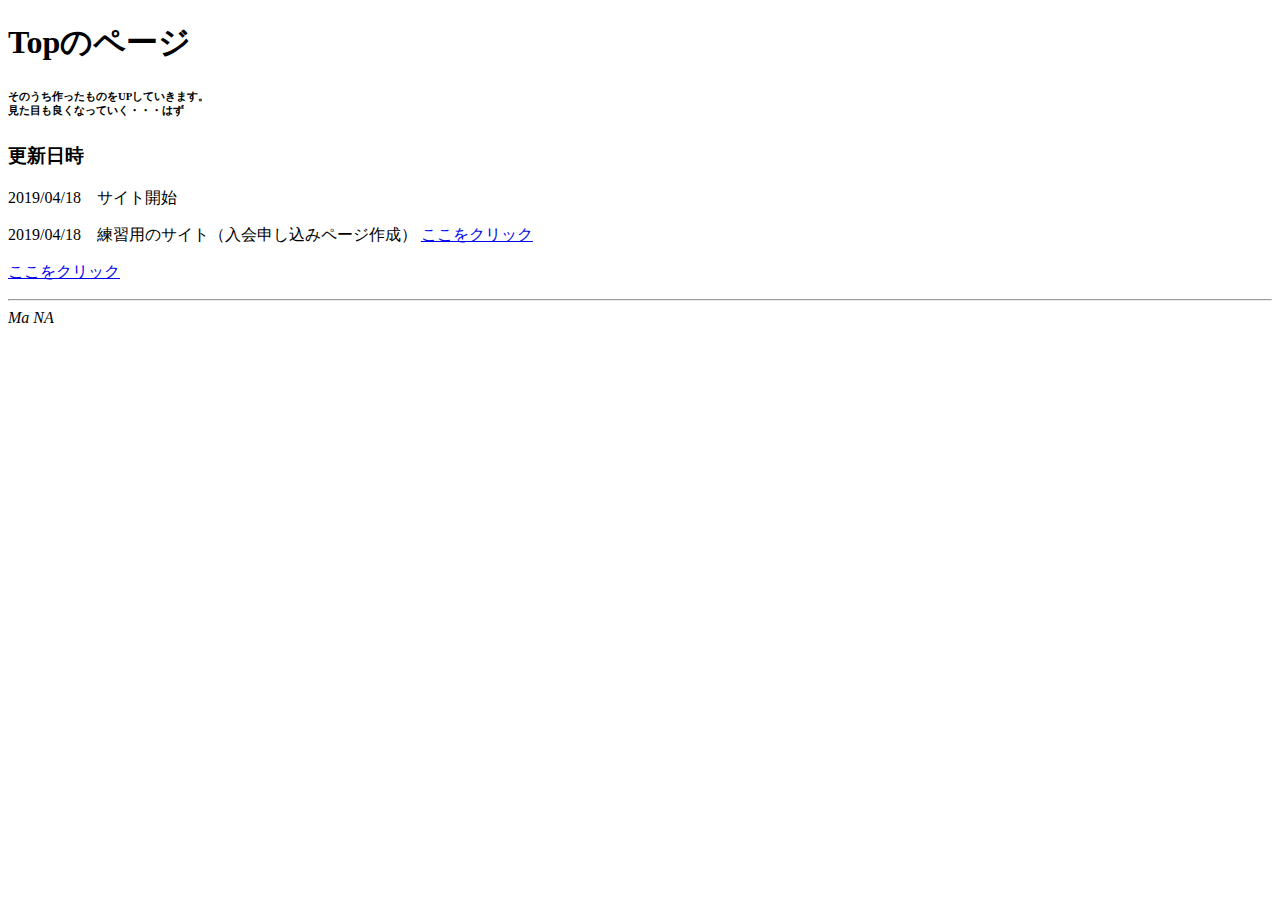
==== index.html @ 062f05b7 "Update index.html" ====
<!DOCTYPE html>
<html lang="ja">
	<head>
		<meta charset="UTF-8">
		<meta http-equiv="content-language" content="ja">
		<title>index</title>
		<link rel="stylesheet" type"text/css" href="indextemporary.css">
	</head>

	<body>
		<div id="countainer">
			<header>
				<h1>Topのページ<h1>
			</header>
			<h6>そのうち作ったものをUPしていきます。<br>
					見た目も良くなっていく・・・はず</h6>
			<div>
				<h3>更新日時</h3>
				<p>
					2019/04/18　サイト開始
				</p>
				<p>
					2019/04/18　練習用のサイト（入会申し込みページ作成）
					<a href="./practiceworks/k/chapter2">ここをクリック</a>
				</p>
				<p>
					
					<a href="./practiceworks/k/chapter2">ここをクリック</a>
				</p>
			</div>
			<!--
			<nav>
				<ul>
					<li><a href="./ver1/ver1index.html">情報表現演習ver.1</a></li>
					<li><a href="./ver2/ver2index.html">情報表現演習ver.2</a></li>
				</ul>
			</nav>
			<div class ="main">
				<p>情報表現演習で作ったページです。<p/>
				-->
			<footer>
				<hr>
				<address>Ma NA</address>
			</footer>
		</div>
	</body>
</html>
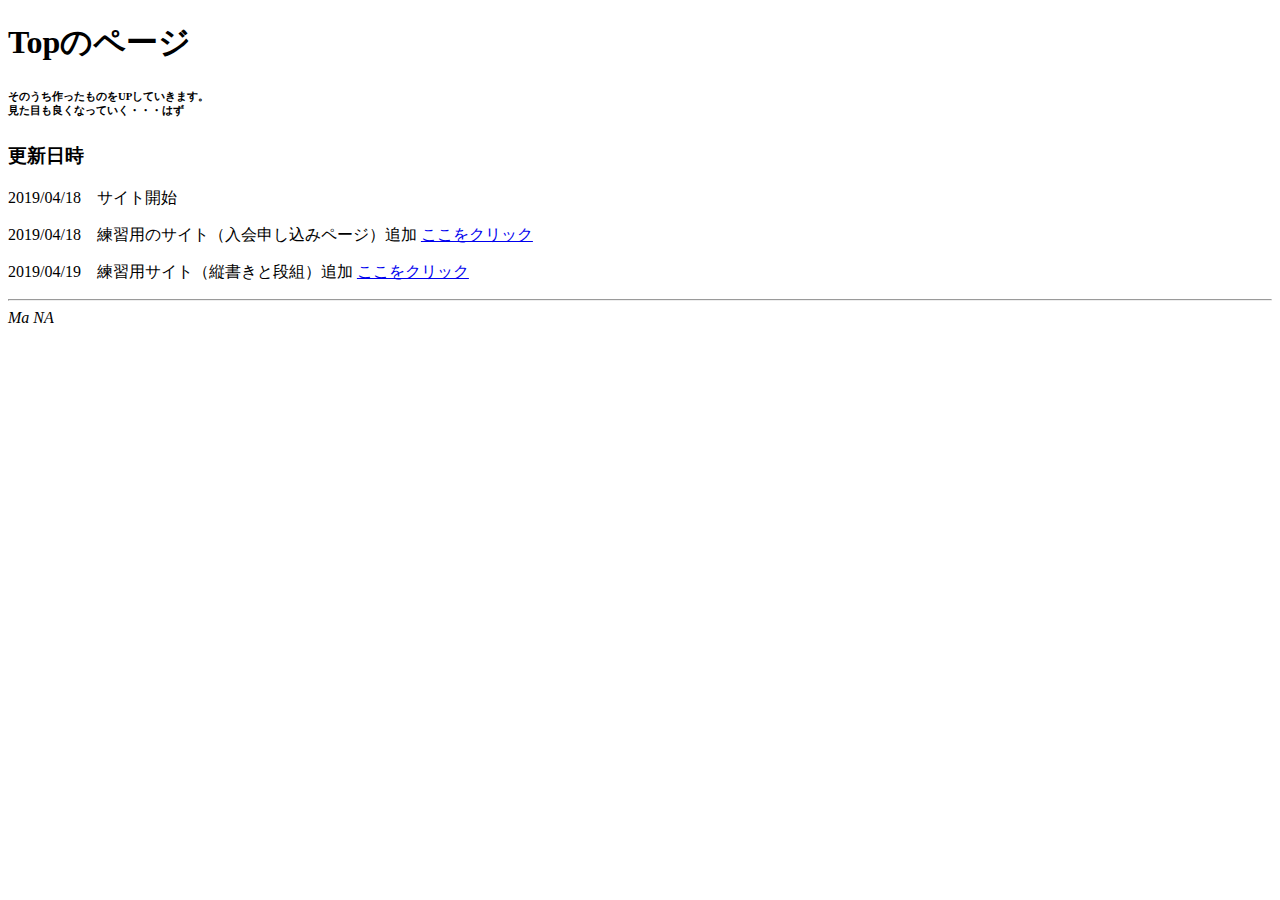
==== commit 469416cf: "Update index.html" ====
--- a/index.html
+++ b/index.html
@@ -20,12 +20,12 @@
 					2019/04/18　サイト開始
 				</p>
 				<p>
-					2019/04/18　練習用のサイト（入会申し込みページ作成）
+					2019/04/18　練習用のサイト（入会申し込みページ）追加
 					<a href="./practiceworks/k/chapter2">ここをクリック</a>
 				</p>
 				<p>
-					
-					<a href="./practiceworks/k/chapter2">ここをクリック</a>
+					2019/04/19　練習用サイト（縦書きと段組）追加
+					<a href="./practiceworks/other/vertical_column">ここをクリック</a>
 				</p>
 			</div>
 			<!--
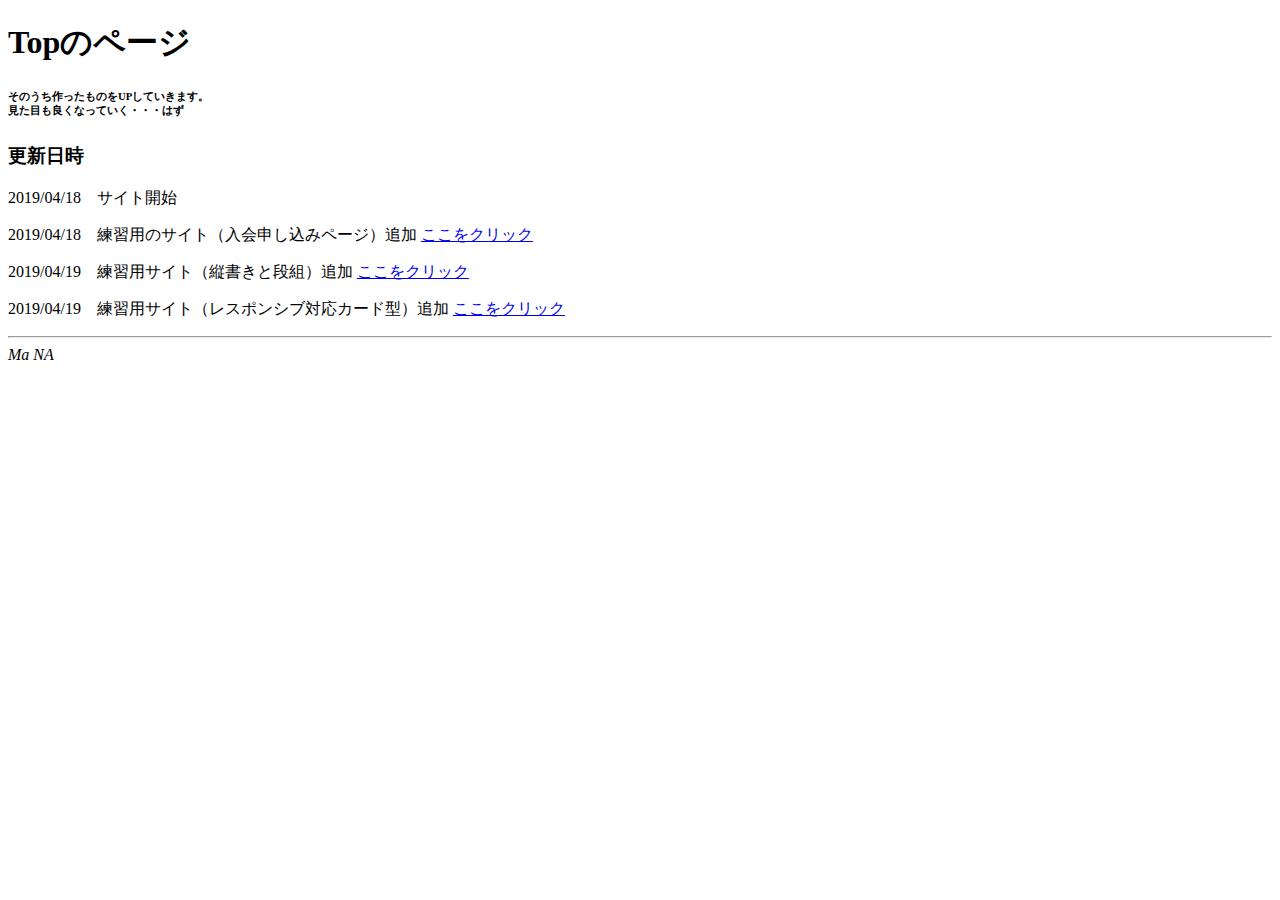
==== commit 16431615: "Update index.html" ====
--- a/index.html
+++ b/index.html
@@ -27,6 +27,10 @@
 					2019/04/19　練習用サイト（縦書きと段組）追加
 					<a href="./practiceworks/other/vertical_column">ここをクリック</a>
 				</p>
+				<p>
+					2019/04/19　練習用サイト（レスポンシブ対応カード型）追加
+					<a href="./practiceworks/other/">ここをクリック</a>
+				</p>
 			</div>
 			<!--
 			<nav>
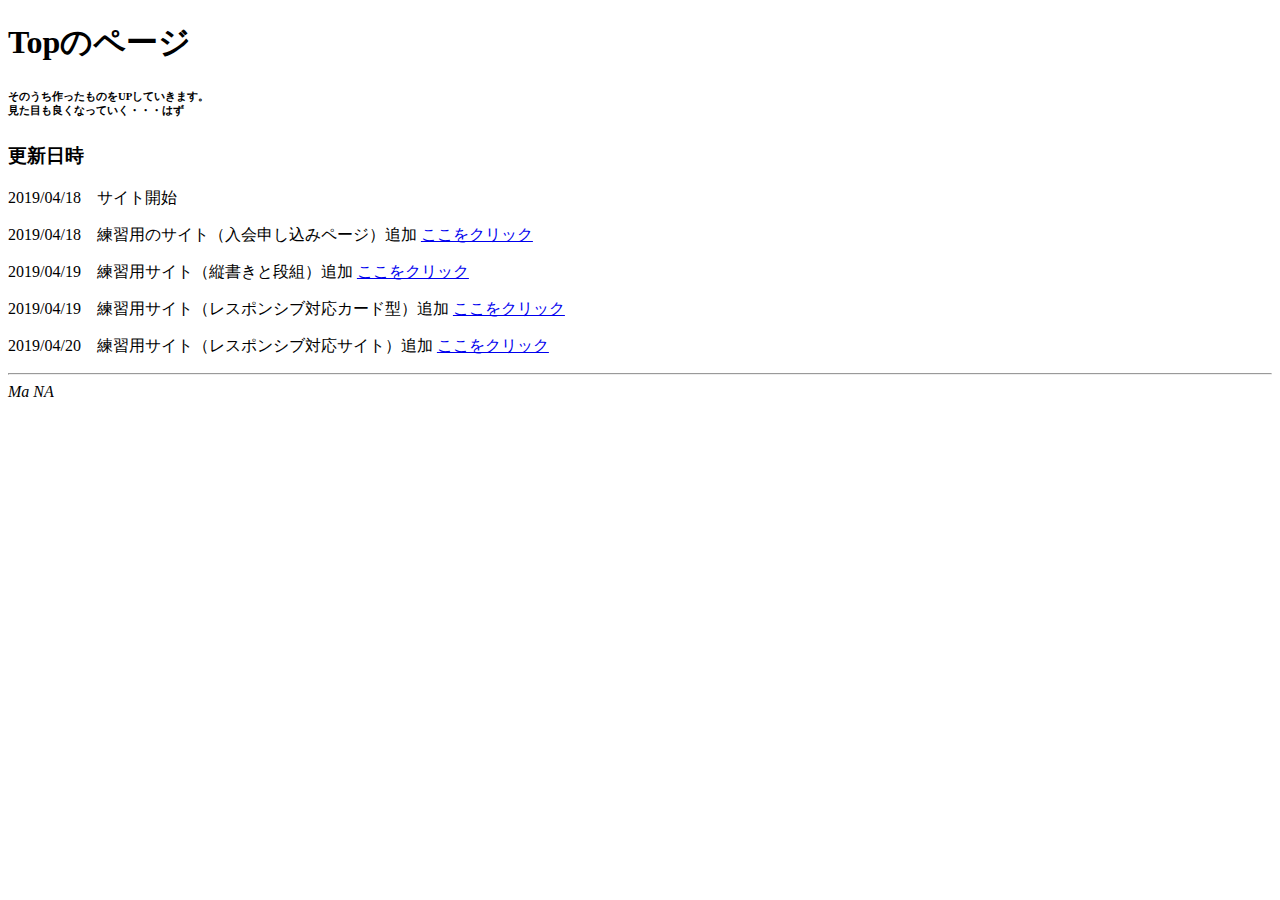
==== commit c6904800: "Update index.html" ====
--- a/index.html
+++ b/index.html
@@ -29,7 +29,11 @@
 				</p>
 				<p>
 					2019/04/19　練習用サイト（レスポンシブ対応カード型）追加
-					<a href="./practiceworks/other/">ここをクリック</a>
+					<a href="./practiceworks/other/freesize_layout">ここをクリック</a>
+				</p>
+				<p>
+					2019/04/20　練習用サイト（レスポンシブ対応サイト）追加
+					<a href="./practiceworks/k/chapter3">ここをクリック</a>
 				</p>
 			</div>
 			<!--
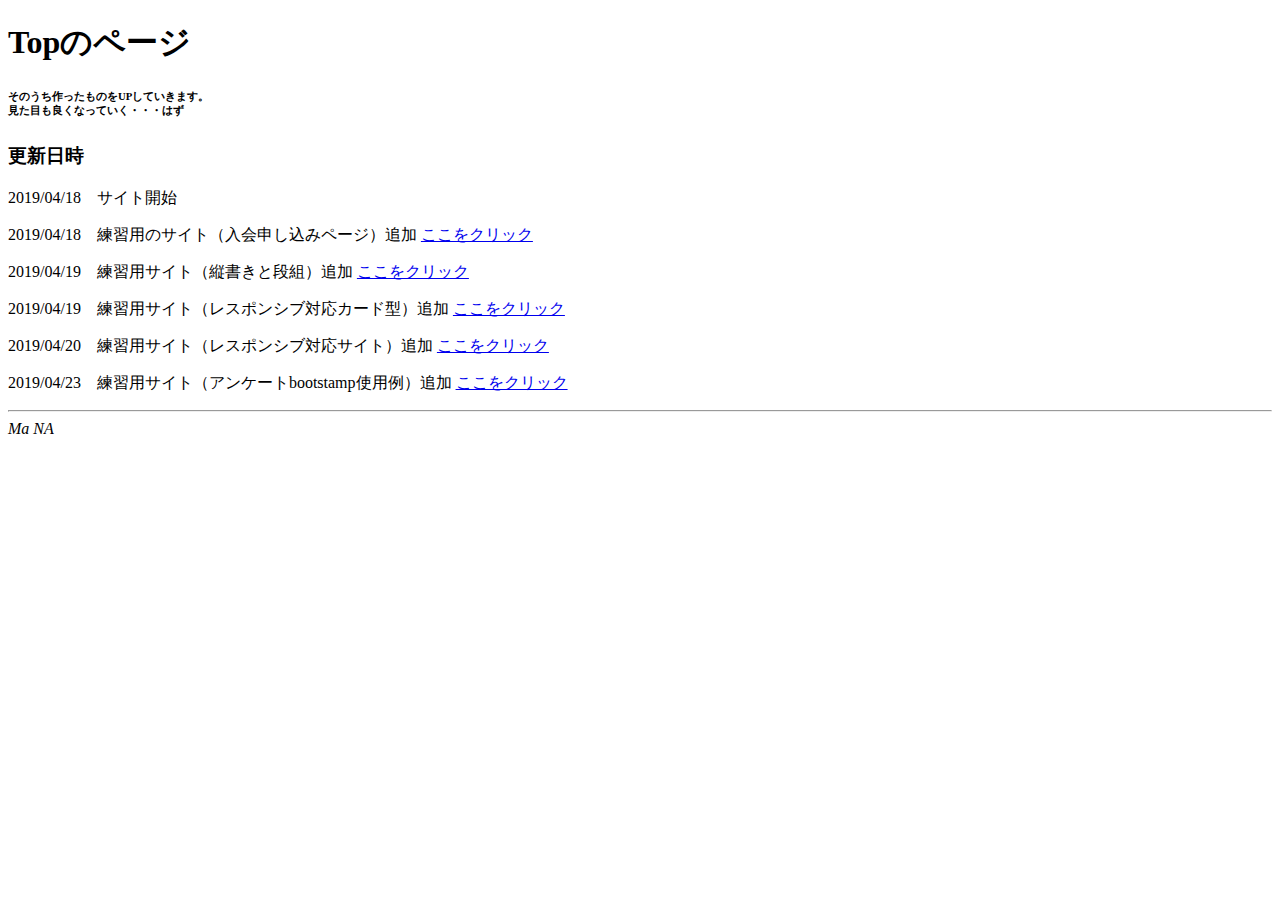
==== commit a89546bb: "Update index.html" ====
--- a/index.html
+++ b/index.html
@@ -35,6 +35,10 @@
 					2019/04/20　練習用サイト（レスポンシブ対応サイト）追加
 					<a href="./practiceworks/k/chapter3">ここをクリック</a>
 				</p>
+				<p>
+					2019/04/23　練習用サイト（アンケートbootstamp使用例）追加
+					<a href="./practiceworks/k/chapter4">ここをクリック</a>
+				</p>
 			</div>
 			<!--
 			<nav>
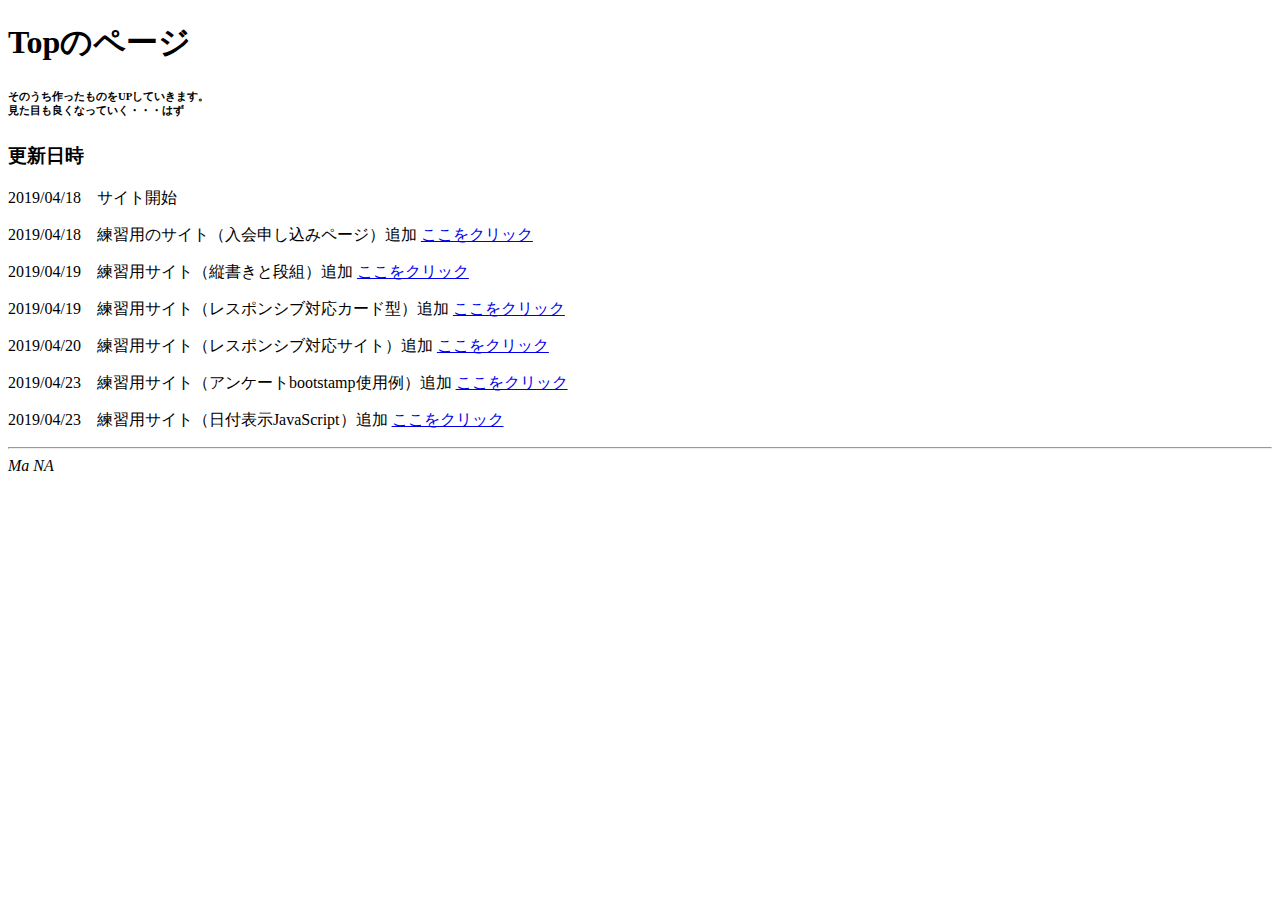
==== commit 3aa76d5c: "Update index.html" ====
--- a/index.html
+++ b/index.html
@@ -39,6 +39,10 @@
 					2019/04/23　練習用サイト（アンケートbootstamp使用例）追加
 					<a href="./practiceworks/k/chapter4">ここをクリック</a>
 				</p>
+				<p>
+					2019/04/23　練習用サイト（日付表示JavaScript）追加
+					<a href="./practiceworks/k/chapter5">ここをクリック</a>
+				</p>
 			</div>
 			<!--
 			<nav>
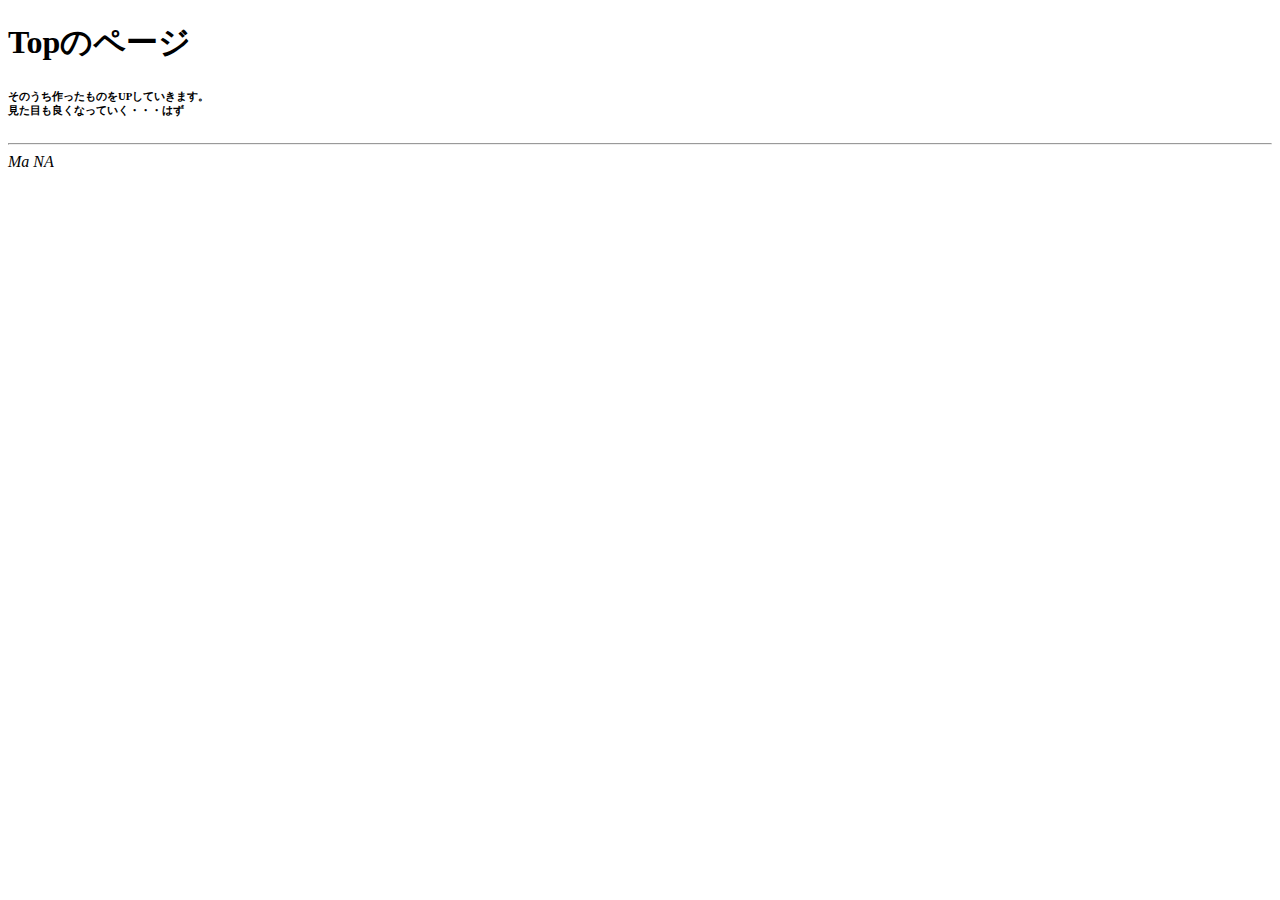
==== commit 48c6b255: "Update index.html" ====
--- a/index.html
+++ b/index.html
@@ -14,6 +14,7 @@
 			</header>
 			<h6>そのうち作ったものをUPしていきます。<br>
 					見た目も良くなっていく・・・はず</h6>
+			<!-- 
 			<div>
 				<h3>更新日時</h3>
 				<p>
@@ -44,6 +45,7 @@
 					<a href="./practiceworks/k/chapter5">ここをクリック</a>
 				</p>
 			</div>
+			-->
 			<!--
 			<nav>
 				<ul>
